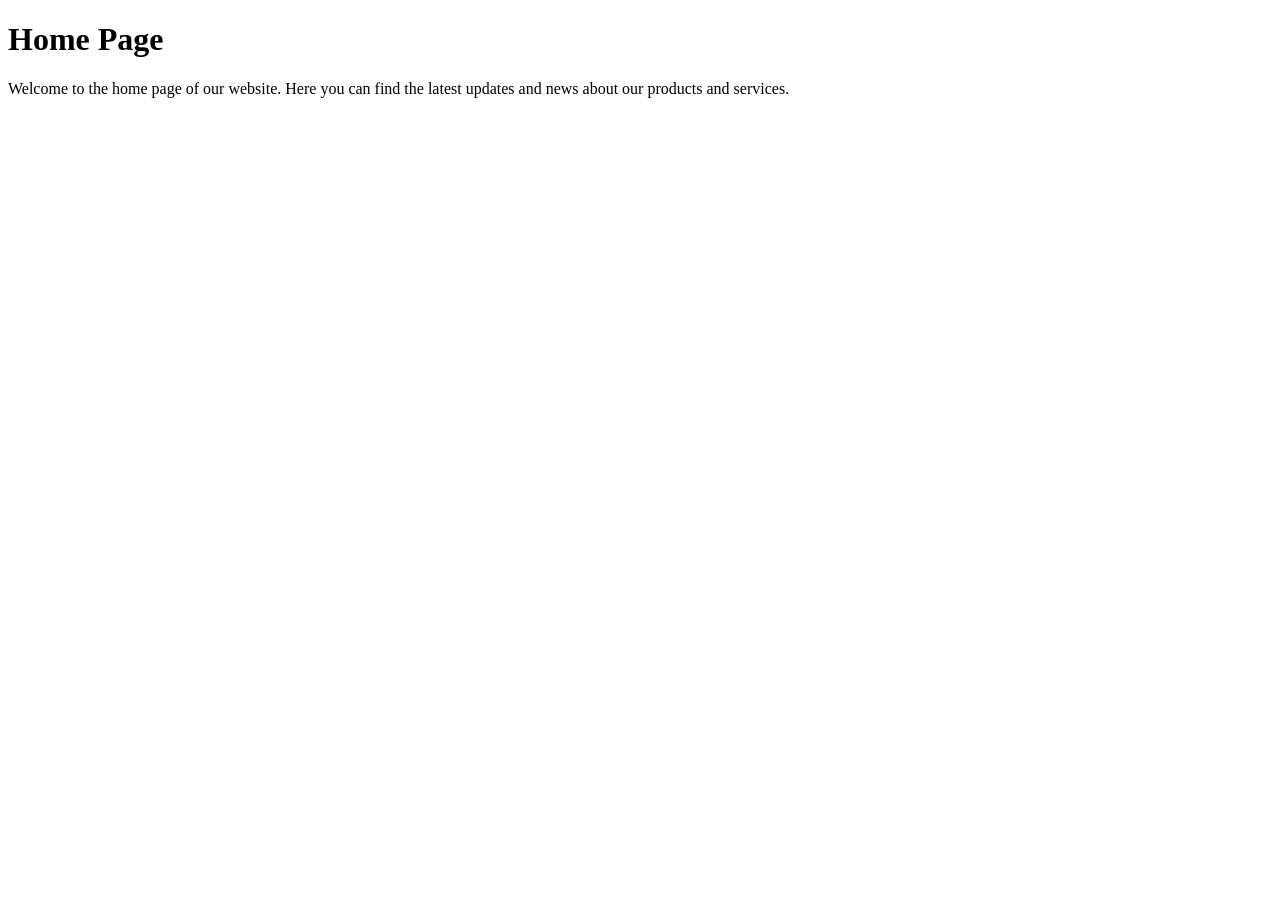
==== html/home.html @ 2d1c062b "Intial Commit" ====
<!DOCTYPE html>
<html lang="en">
<head>
    <meta charset="UTF-8">
    <meta name="viewport" content="width=device-width, initial-scale=1.0">
    <title>Home</title>
</head>
<body>
    <h1>Home Page</h1>
    <p>Welcome to the home page of our website. Here you can find the latest updates and news about our products and services.</p>
</body>
</html>
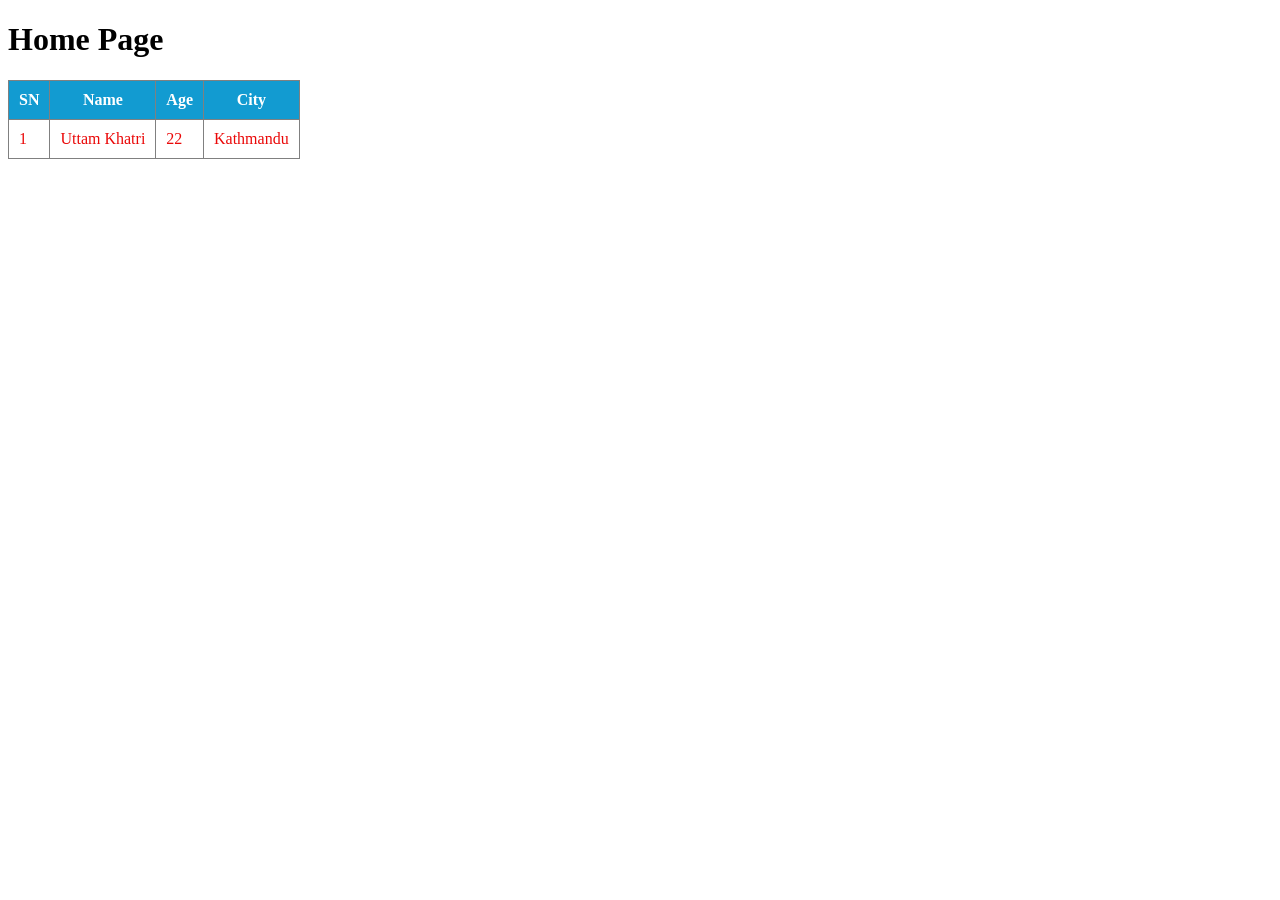
==== commit 7aaa627b: "Adding register/login file" ====
--- a/html/home.html
+++ b/html/home.html
@@ -7,6 +7,24 @@
 </head>
 <body>
     <h1>Home Page</h1>
-    <p>Welcome to the home page of our website. Here you can find the latest updates and news about our products and services.</p>
+    <!-- table -->
+     <table border="1" cellspacing="0" cellpadding="10" style="color: #ea0808; border-collapse: collapse;">
+        <thead>
+            <tr style="background-color: #129bd1; color: #ffffff; font-weight: bold;">
+                <th>SN</th>
+                <th>Name</th>
+                <th>Age</th>
+                <th>City</th>
+            </tr>
+            </thead>
+        <tbody>
+            <tr>
+                <td>1</td>
+                <td>Uttam Khatri</td>
+                <td>22</td>
+                <td>Kathmandu</td>
+            </tr>
+            </tbody>
+     </table>
 </body>
 </html>
